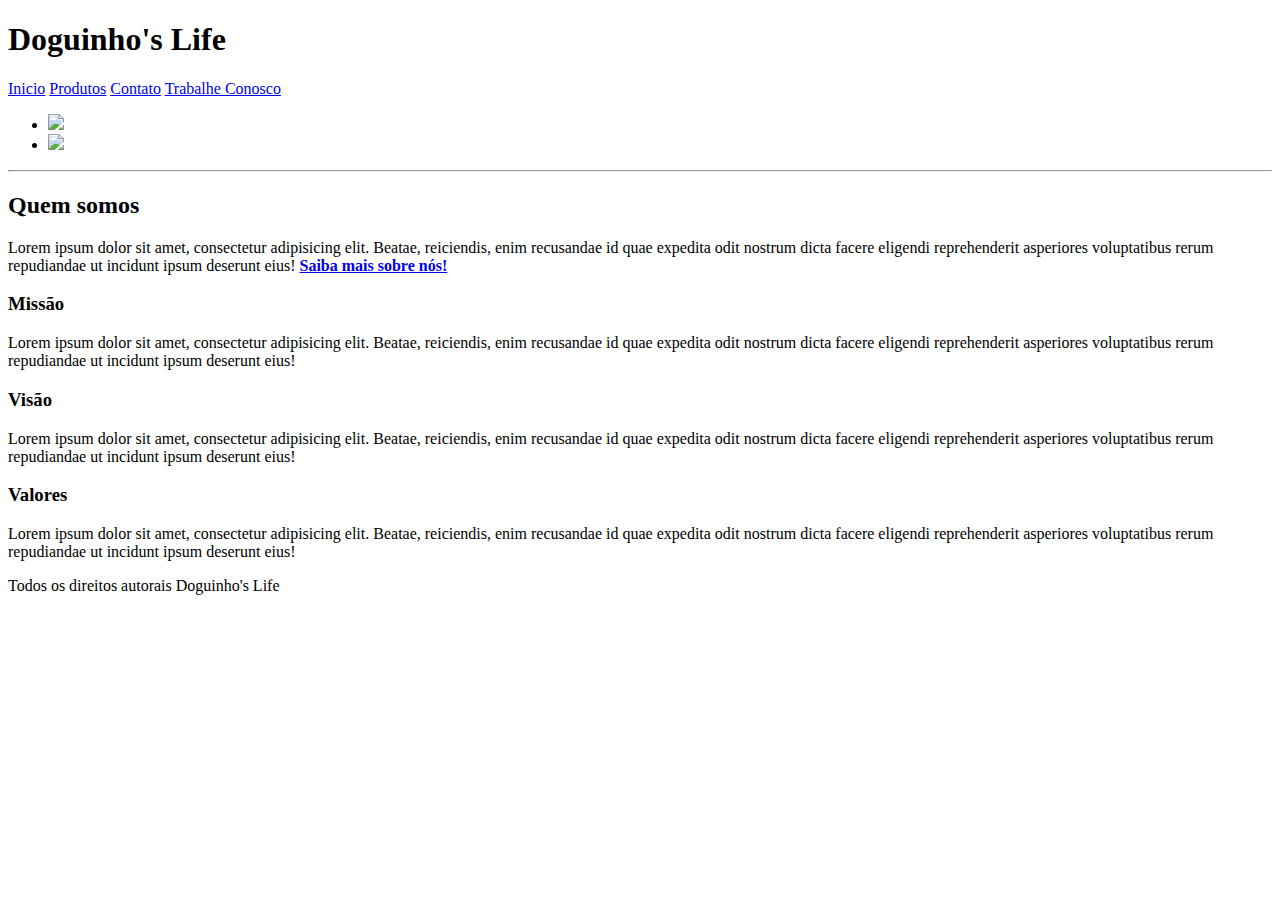
==== index.html @ 5dd69e18 "teste3" ====
<!DOCTYPE html>
<html lang="en">
<head>
    <meta charset="UTF-8">
    <meta name="viewport" content="width=device-width, initial-scale=1.0">
    <script src="https://ajax.googleapis.com/ajax/libs/jquery/1.7.2/jquery.min.js"></script>
<script type="text/javascript" src="JS/jcarousellite.js"></script>
    <link rel="stylesheet" href="css/estilo.css">
    <link rel="stylesheet" href="css/bootstrap.css">
    <link rel="stylesheet" href="css/bootstrap-grid.css">
    
    <title>Front End Final Index</title>
</head>
<body>
    
    <nav class="navi">
        <h1 id="titulo" >Doguinho's Life</h1>
        <a href="index.html">Inicio</a>
        <a href="produtos.html">Produtos</a>
        <a href="contato.html">Contato</a>  
        <a href="Trabalhe.html">Trabalhe&nbspConosco</a>
    </nav>

    <!--<div id="banner">
        <img id="banner_image" src="img/muitos_dogs.jpg"alt="Muitos cachorros">
        
    </div>-->

    <div id="banner">

        <ul>
        
        <li> <img src="img/muitos_dogs.jpg"> </li>
        
        <li> <img src="img/gato_olhando.png"> </li> 
        
        </ul>
    </div>
      

    <hr class="divisoria">

    <header class="container" id="cabecalho">
        <h2 id="quem-somos">Quem&nbspsomos</h2>
        <p>Lorem ipsum dolor sit amet, consectetur adipisicing elit.
             Beatae, reiciendis, enim recusandae id quae expedita odit nostrum dicta facere eligendi reprehenderit asperiores
              voluptatibus rerum repudiandae ut incidunt ipsum deserunt eius!
              <a href="historia.html"><b>Saiba mais sobre nós!</b></a></p>
    </header>

    <section class="container" id="mis-vis-val">
        <article>
            <h3>Missão</h3>
            <p>Lorem ipsum dolor sit amet, consectetur adipisicing elit.
                Beatae, reiciendis, enim recusandae id quae expedita odit nostrum dicta facere eligendi reprehenderit asperiores
                voluptatibus rerum repudiandae ut incidunt ipsum deserunt eius!</p>
        </article>             
        <article>
            <h3>Visão</h3>
            <p>Lorem ipsum dolor sit amet, consectetur adipisicing elit.
                Beatae, reiciendis, enim recusandae id quae expedita odit nostrum dicta facere eligendi reprehenderit asperiores
                voluptatibus rerum repudiandae ut incidunt ipsum deserunt eius!</p>
        </article>
             <article id="valores">
                <h3>Valores</h3>
                <p>Lorem ipsum dolor sit amet, consectetur adipisicing elit.
                    Beatae, reiciendis, enim recusandae id quae expedita odit nostrum dicta facere eligendi reprehenderit asperiores
                    voluptatibus rerum repudiandae ut incidunt ipsum deserunt eius!</p>
            </article>
    </section>


    <footer  id="rodape">
        <p>Todos os direitos autorais Doguinho's Life </p>   
    </footer>

</body>
</html>
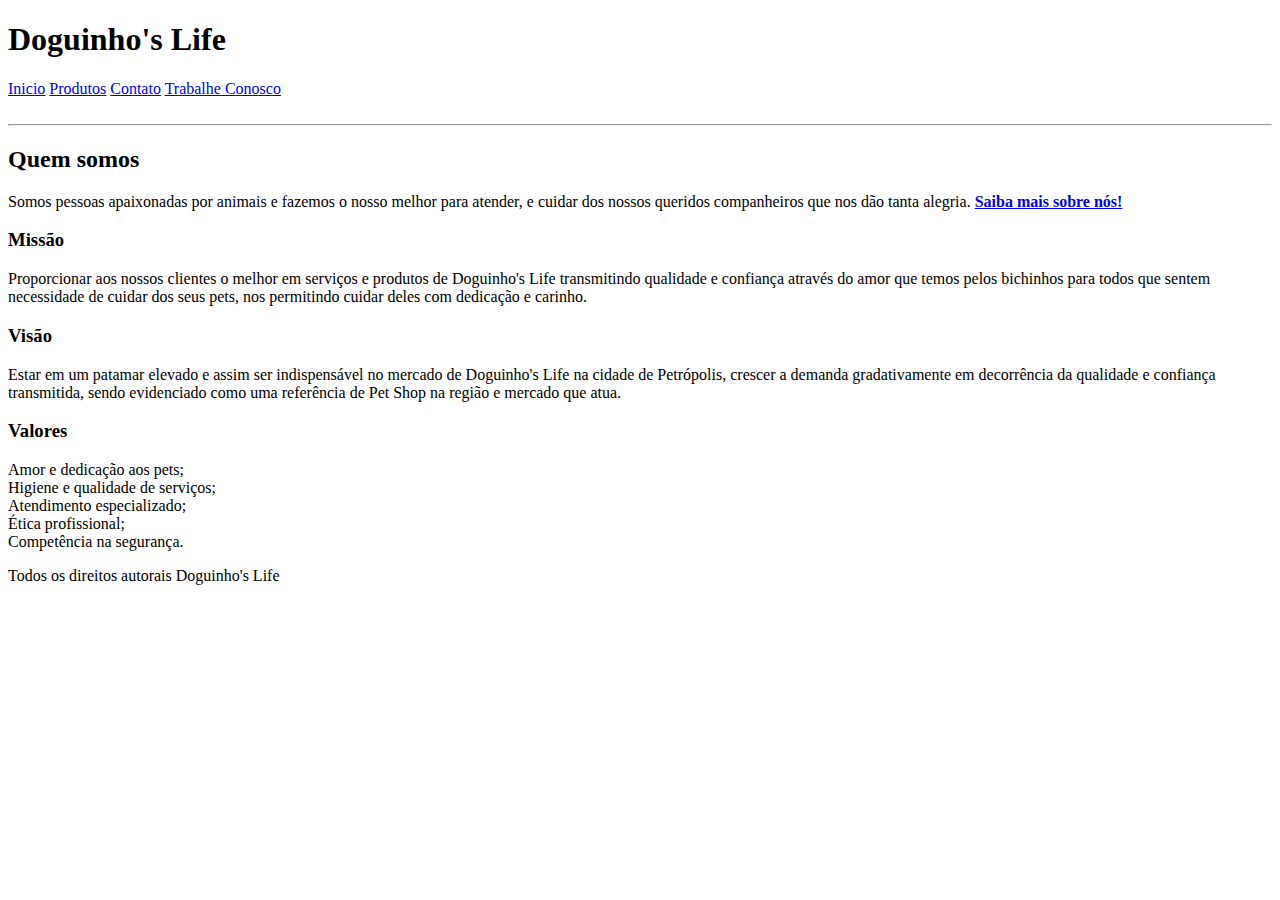
==== commit e3d3c2df: "adicao de textos legais" ====
--- a/index.html
+++ b/index.html
@@ -3,8 +3,11 @@
 <head>
     <meta charset="UTF-8">
     <meta name="viewport" content="width=device-width, initial-scale=1.0">
+    <link rel="shortcut icon" href="img/icone-title.png" type="image/x-icon">
     <script src="https://ajax.googleapis.com/ajax/libs/jquery/1.7.2/jquery.min.js"></script>
-<script type="text/javascript" src="JS/jcarousellite.js"></script>
+
+	<script type="text/javascript" src="js/jcarousellite.js"></script>
+	
     <link rel="stylesheet" href="css/estilo.css">
     <link rel="stylesheet" href="css/bootstrap.css">
     <link rel="stylesheet" href="css/bootstrap-grid.css">
@@ -18,7 +21,7 @@
         <a href="index.html">Inicio</a>
         <a href="produtos.html">Produtos</a>
         <a href="contato.html">Contato</a>  
-        <a href="Trabalhe.html">Trabalhe&nbspConosco</a>
+        <a href="trabalhe.html">Trabalhe&nbspConosco</a>
     </nav>
 
     <!--<div id="banner">
@@ -42,30 +45,25 @@
 
     <header class="container" id="cabecalho">
         <h2 id="quem-somos">Quem&nbspsomos</h2>
-        <p>Lorem ipsum dolor sit amet, consectetur adipisicing elit.
-             Beatae, reiciendis, enim recusandae id quae expedita odit nostrum dicta facere eligendi reprehenderit asperiores
-              voluptatibus rerum repudiandae ut incidunt ipsum deserunt eius!
-              <a href="historia.html"><b>Saiba mais sobre nós!</b></a></p>
+        <p>Somos pessoas apaixonadas por animais e fazemos o nosso melhor para atender, e cuidar dos nossos queridos companheiros que nos dão tanta alegria.&nbsp<a href="historia.html"><b>Saiba mais sobre nós!</b></a></p>
     </header>
 
     <section class="container" id="mis-vis-val">
         <article>
             <h3>Missão</h3>
-            <p>Lorem ipsum dolor sit amet, consectetur adipisicing elit.
-                Beatae, reiciendis, enim recusandae id quae expedita odit nostrum dicta facere eligendi reprehenderit asperiores
-                voluptatibus rerum repudiandae ut incidunt ipsum deserunt eius!</p>
+            <p>Proporcionar aos nossos clientes o melhor em serviços e produtos de Doguinho's Life transmitindo qualidade e confiança através do amor que temos pelos bichinhos para todos que sentem necessidade de cuidar dos seus pets, nos permitindo cuidar deles com dedicação e carinho.</p>
         </article>             
         <article>
             <h3>Visão</h3>
-            <p>Lorem ipsum dolor sit amet, consectetur adipisicing elit.
-                Beatae, reiciendis, enim recusandae id quae expedita odit nostrum dicta facere eligendi reprehenderit asperiores
-                voluptatibus rerum repudiandae ut incidunt ipsum deserunt eius!</p>
+            <p>Estar em um patamar elevado e assim ser indispensável no mercado de Doguinho's Life na cidade de Petrópolis, crescer a demanda gradativamente em decorrência da qualidade e confiança transmitida, sendo evidenciado como uma referência de Pet Shop na região e mercado que atua.</p>
         </article>
              <article id="valores">
                 <h3>Valores</h3>
-                <p>Lorem ipsum dolor sit amet, consectetur adipisicing elit.
-                    Beatae, reiciendis, enim recusandae id quae expedita odit nostrum dicta facere eligendi reprehenderit asperiores
-                    voluptatibus rerum repudiandae ut incidunt ipsum deserunt eius!</p>
+                <p> Amor e dedicação aos pets;<br>		
+					Higiene e qualidade de serviços;<br>
+					Atendimento especializado;<br>	
+					Ética profissional;<br>
+					Competência na segurança.</p>
             </article>
     </section>
 
